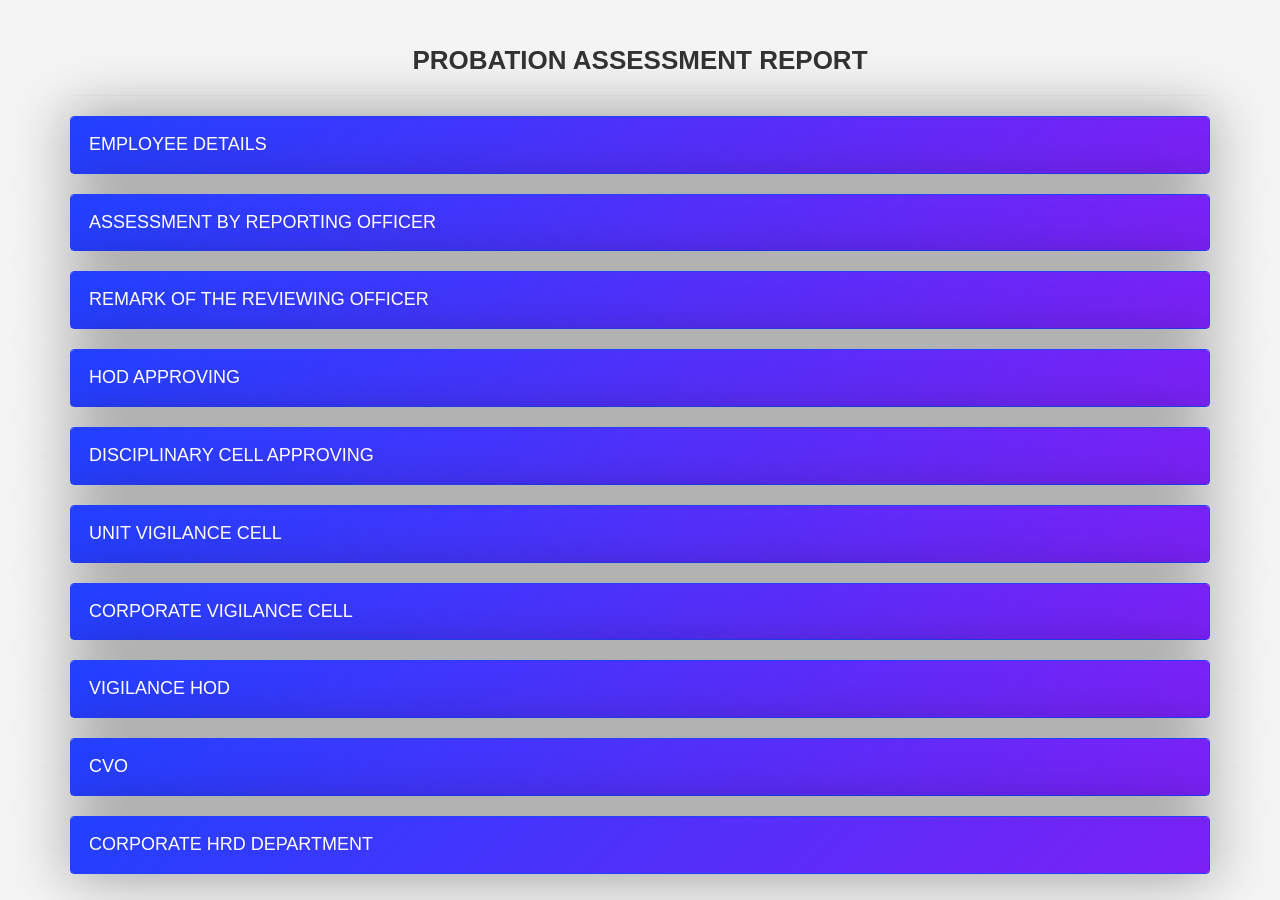
==== index.html @ d8a70d20 "Rename NALCO_FINAL.html to index.html" ====
<!DOCTYPE html>
<html lang="en">
<head>
    <meta charset="UTF-8">
    <title>Calories Chart</title>
    <!-- Bootstrap CSS -->
    <link rel="stylesheet" href="https://maxcdn.bootstrapcdn.com/bootstrap/3.4.1/css/bootstrap.min.css">
	<link rel="stylesheet" href="./Part-5.css">

    <style>
        h1 { font-size: 26px; text-align: center; margin-top: 40px; margin-bottom: 20px; }
        .panel-default>.panel-heading {
            background: linear-gradient(135deg, #2340ff 1%, #7c21f5 100%);
            color: #ffffff; padding: 18px;
        }
        .panel { box-shadow: 0px 0px 60px 0px rgba(0, 0, 0, .40); }
        .panel-group .panel {
            margin-bottom: 20px; border: 1px solid #2340ff;
        }
        .panel-title { font-size: 18px; }
        .panel-title a, .panel-title a:hover, .panel-title a:focus {
            text-decoration: none;
        }
        .panel-body p { font-size: 16px; }
    </style>

    <!-- jQuery -->
    <script src="https://ajax.googleapis.com/ajax/libs/jquery/3.2.1/jquery.min.js"></script>
    <!-- Bootstrap JS -->
    <script src="https://maxcdn.bootstrapcdn.com/bootstrap/3.4.1/js/bootstrap.min.js"></script>
</head>

<body>
    <div class="container">
	<div class="row">
		<div class="col-md-12">
			<h1><strong>PROBATION ASSESSMENT REPORT</strong></h1><hr>
		</div>
		
		<div class="col-md-12">
			<div class="panel-group" id="accordion" role="tablist" aria-multiselectable="true">
                <!-- pannel-1 -->
				<div class="panel panel-default">
					<div class="panel-heading" role="tab" id="headingOne">
						<h4 class="panel-title">
						<a class="collapsed" role="button" data-toggle="collapse" data-parent="#accordion" href="#collapseOne" aria-expanded="true" aria-controls="collapseOne">
						EMPLOYEE DETAILS
						</a>
						</h4>
					</div>
					<div id="collapseOne" class="panel-collapse collapse" role="tabpanel" aria-labelledby="headingOne">
						<div class="panel-body">
							</table>
						</div>
					</div>
				</div>
				 <!-- pannel-2 -->
				<div class="panel panel-default">
					<div class="panel-heading" role="tab" id="headingTwo">
						<h4 class="panel-title">
						<a class="collapsed" role="button" data-toggle="collapse" data-parent="#accordion" href="#collapseTwo" aria-expanded="false" aria-controls="collapseTwo">
						ASSESSMENT BY REPORTING OFFICER
						</a>
						</h4>
					</div>
					<div id="collapseTwo" class="panel-collapse collapse" role="tabpanel" aria-labelledby="headingTwo">
						<div class="panel-body">
							</table>
						</div>
					</div>
				</div>
				 <!-- pannel-3 -->
				<div class="panel panel-default">
					<div class="panel-heading" role="tab" id="headingThree">
						<h4 class="panel-title">
						<a class="collapsed" role="button" data-toggle="collapse" data-parent="#accordion" href="#collapseThree" aria-expanded="false" aria-controls="collapseThree">
						REMARK OF THE REVIEWING OFFICER
						</a>
						</h4>
					</div>
					<div id="collapseThree" class="panel-collapse collapse" role="tabpanel" aria-labelledby="headingThree">
						<div class="panel-body">
							</table>
						</div>
					</div>
				</div>
				<!-- pannel-4 -->
                <div class="panel panel-default">
					<div class="panel-heading" role="tab" id="headingOne">
						<h4 class="panel-title">
						<a class="collapsed" role="button" data-toggle="collapse" data-parent="#accordion" href="#collapseFour" aria-expanded="true" aria-controls="collapseFour">
						HOD APPROVING
						</a>
						</h4>
					</div>
					<div id="collapseFour" class="panel-collapse collapse" role="tabpanel" aria-labelledby="headingFive">
						<div class="panel-body">
							<body>
								<form id="approvalForm" onsubmit="return validateForm()">
									<!-- <h2 style="text-align: center; margin-bottom: 20px;">HOD APPROVING</h2> -->
									<p style="text-align: center;">Counter signature of Head of Department along with observation, if any.</p>
								
									<div style="text-align: center;">
										<textarea id="hodObservations" name="hodObservations" rows="4" required placeholder="Enter observations..."></textarea>
									</div>
									<div class="button-container">
										<button type="submit">Forward</button>
									</div>
								</form>
								<script src="Part-iv.js"></script>
							</body>
						</div>
					</div>
				</div>
				 <!-- pannel-5 -->
				<div class="panel panel-default">
					<div class="panel-heading" role="tab" id="headingFive">
						<h4 class="panel-title">
						<a class="collapsed" role="button" data-toggle="collapse" data-parent="#accordion" href="#collapseFive" aria-expanded="false" aria-controls="collapseFive">
						DISCIPLINARY CELL APPROVING 
						</a>
						</h4>
					</div>
					<div id="collapseFive" class="panel-collapse collapse" role="tabpanel" aria-labelledby="headingFive">
						<form id="passportForm" onsubmit="return validateForm()">
							<!-- <h2 style="text-align: center; margin-bottom: 20px;">DISIPLINARY CELL APPROVING</h2> -->
							<table>
								<tr>
									<th>Field Name</th>
									<th>Input Type</th>
								</tr>
								<tr>
									<td>Passport Type</td>
									<td>
										<select id="passportType" name="passportType" required>
											<option value="" disabled selected>Select</option>
											<option value="new">New Passport</option>
											<option value="renewal">Renewal of Passport</option>
										</select>
									</td>
								</tr>
								<tr>
									<td>Name of Employee</td>
									<td><input type="text" id="employeeName" name="employeeName" required></td>
								</tr>
								<tr>
									<td>Personal No.</td>
									<td><input type="text" id="personalNo" name="personalNo" required></td>
								</tr>
					
								<tr>
									<td>Under Suspension</td>
									<td>
										<div class="toggle-wrapper">
											<span>No</span>
											<div class="toggle-switch">
												<input type="checkbox" id="suspensionToggle" onchange="toggleField('suspensionFields', this)">
												<label for="suspensionToggle"></label>
											</div>
											<span>Yes</span>
										</div>
									</td>
								</tr>
								<tr data-field="suspensionFields" style="display: none;">
									<td>Date of Suspension Order</td>
									<td><input type="date" id="suspensionDate" name="suspensionDate"></td>
								</tr>
								<tr data-field="suspensionFields" style="display: none;">
									<td>Reason for Suspension</td>
									<td><textarea id="suspensionReason" name="suspensionReason" rows="3"></textarea></td>
								</tr>
								
								<tr>
									<td>Chargesheet Issued & Disciplinary Pending</td>
									<td>
										<div class="toggle-wrapper">
											<span>No</span>
											<div class="toggle-switch">
												<input type="checkbox" id="chargesheetToggle" onchange="toggleField('chargesheetFields', this)">
												<label for="chargesheetToggle"></label>
											</div>
											<span>Yes</span>
										</div>
									</td>
								</tr>
								<tr data-field="chargesheetFields" style="display: none;">
									<td>Date of Chargesheet</td>
									<td><input type="date" id="chargesheetDate" name="chargesheetDate"></td>
								</tr>
								<tr data-field="chargesheetFields" style="display: none;">
									<td>Charges in Brief</td>
									<td><textarea id="chargesheetDetails" name="chargesheetDetails" rows="3"></textarea></td>
								</tr>
					
								<tr>
									<td>Investigation Status</td>
									<td>
										<div class="toggle-wrapper">
											<span>No</span>
											<div class="toggle-switch">
												<input type="checkbox" id="investigationToggle" onchange="toggleField('investigationFields', this)">
												<label for="investigationToggle"></label>
											</div>
											<span>Yes</span>
										</div>
									</td>
								</tr>
								<tr data-field="investigationFields" style="display: none;">
									<td>Brief Description of Charges</td>
									<td><input type="text" id="chargesBrief" name="chargesBrief"></td>
								</tr>
					
								<tr>
									<td>Rules/Provisions</td>
									<td><textarea id="rulesProvisions" name="rulesProvisions" rows="4"></textarea></td>
								</tr>
							</table>
					
							<div class="button-container">
								<button type="submit">Forward</button>
							</div>
						</form>
						
						<script src="NALCO_FINAL.js"></script>
					</div>
				</div>
				 <!-- pannel-6 -->
				<div class="panel panel-default">
					<div class="panel-heading" role="tab" id="headingThree">
						<h4 class="panel-title">
						<a class="collapsed" role="button" data-toggle="collapse" data-parent="#accordion" href="#collapseSix" aria-expanded="false" aria-controls="collapseSix">
						UNIT VIGILANCE CELL
						</a>
						</h4>
					</div>
					<div id="collapseSix" class="panel-collapse collapse" role="tabpanel" aria-labelledby="headingThree">
						<div class="panel-body">
							</table>
						</div>
					</div>
				</div>
				<!-- pannel-7 -->
                <div class="panel panel-default">
					<div class="panel-heading" role="tab" id="headingOne">
						<h4 class="panel-title">
						<a class="collapsed" role="button" data-toggle="collapse" data-parent="#accordion" href="#collapseSeven" aria-expanded="true" aria-controls="collapseSeven">
						CORPORATE VIGILANCE CELL
						</a>
						</h4>
					</div>
					<div id="collapseSeven" class="panel-collapse collapse" role="tabpanel" aria-labelledby="headingOne">
						<div class="panel-body">
							</table>
						</div>
					</div>
				</div>
				 <!-- pannel-8 -->
				<div class="panel panel-default">
					<div class="panel-heading" role="tab" id="headingTwo">
						<h4 class="panel-title">
						<a class="collapsed" role="button" data-toggle="collapse" data-parent="#accordion" href="#collapseEight" aria-expanded="false" aria-controls="collapseEight">
						VIGILANCE HOD
						</a>
						</h4>
					</div>
					<div id="collapseEight" class="panel-collapse collapse" role="tabpanel" aria-labelledby="headingEight">
						<div class="panel-body">
							</table>
						</div>
					</div>
				</div>
				 <!-- pannel-9 -->
				<div class="panel panel-default">
					<div class="panel-heading" role="tab" id="headingThree">
						<h4 class="panel-title">
						<a class="collapsed" role="button" data-toggle="collapse" data-parent="#accordion" href="#collapseNine" aria-expanded="false" aria-controls="collapseNine">
						CVO
						</a>
						</h4>
					</div>
					<div id="collapseNine" class="panel-collapse collapse" role="tabpanel" aria-labelledby="headingThree">
						<div class="panel-body">
							</table>
						</div>
					</div>
				</div>
				<!-- pannel-10 -->
                <div class="panel panel-default">
					<div class="panel-heading" role="tab" id="headingThree">
						<h4 class="panel-title">
						<a class="collapsed" role="button" data-toggle="collapse" data-parent="#accordion" href="#collapseTen" aria-expanded="false" aria-controls="collapseTen">
						CORPORATE HRD DEPARTMENT
						</a>
						</h4>
					</div>
					<div id="collapseTen" class="panel-collapse collapse" role="tabpanel" aria-labelledby="headingThree">
						<div class="panel-body">
								
							</table>
						</div>
					</div>
				</div>
			</div>
		</div>
		
		
	</div>
</div>
		
</body>
</html>
---- Part-5.css ----
body {
    font-family: Arial, sans-serif;
    margin: 0;
    padding: 0;
    background-color: #f4f4f4;
    display: flex;
    justify-content: center;
    align-items: center;
    height: 100vh;
}

form {
    background: white;
    padding: 20px;
    border-radius: 10px;
    box-shadow: 0px 4px 10px rgba(0, 0, 0, 0.2);
    width: 100%;
    max-width: 1200px;
    text-align: center;
}

/* Table Styling */
table {
    width: 100%;
    border-collapse: collapse;
}

th, td {
    padding: 12px;
    border-bottom: 1px solid #ddd;
    text-align: left;
}

/* Toggle Wrapper */
.toggle-wrapper {
    display: flex;
    align-items: center;
    gap: 10px;
}

/* Toggle Switch */
.toggle-switch {
    position: relative;
    width: 50px;
    height: 25px;
    display: inline-block;
}

.toggle-switch input {
    position: absolute;
    opacity: 0;
    width: 50px;
    height: 25px;
    cursor: pointer;
}

.toggle-switch label {
    position: absolute;
    width: 50px;
    height: 25px;
    background: #b3b3b3;
    border-radius: 25px;
    cursor: pointer;
    transition: background 0.3s ease-in-out;
}

.toggle-switch label:before {
    content: "";
    position: absolute;
    width: 22px;
    height: 22px;
    background: white;
    border-radius: 50%;
    top: 50%;
    left: 3px;
    transform: translateY(-50%);
    transition: left 0.3s ease-in-out;
}

.toggle-switch input:checked + label {
    background: #4CAF50;
}

.toggle-switch input:checked + label:before {
    left: 26px;
}

/* Button Container */
.button-container {
    display: flex;
    justify-content: flex-end;
    margin-top: 20px;
    width: 100%;
}

/* Button Styling */
button {
    width: 140px;
    height: 42px;
    font-size: 16px;
    background: #4CAF50;
    color: white;
    border: none;
    border-radius: 6px;
    cursor: pointer;
    transition: background 0.3s ease-in-out;
}

button:hover {
    background: #45a049;
}
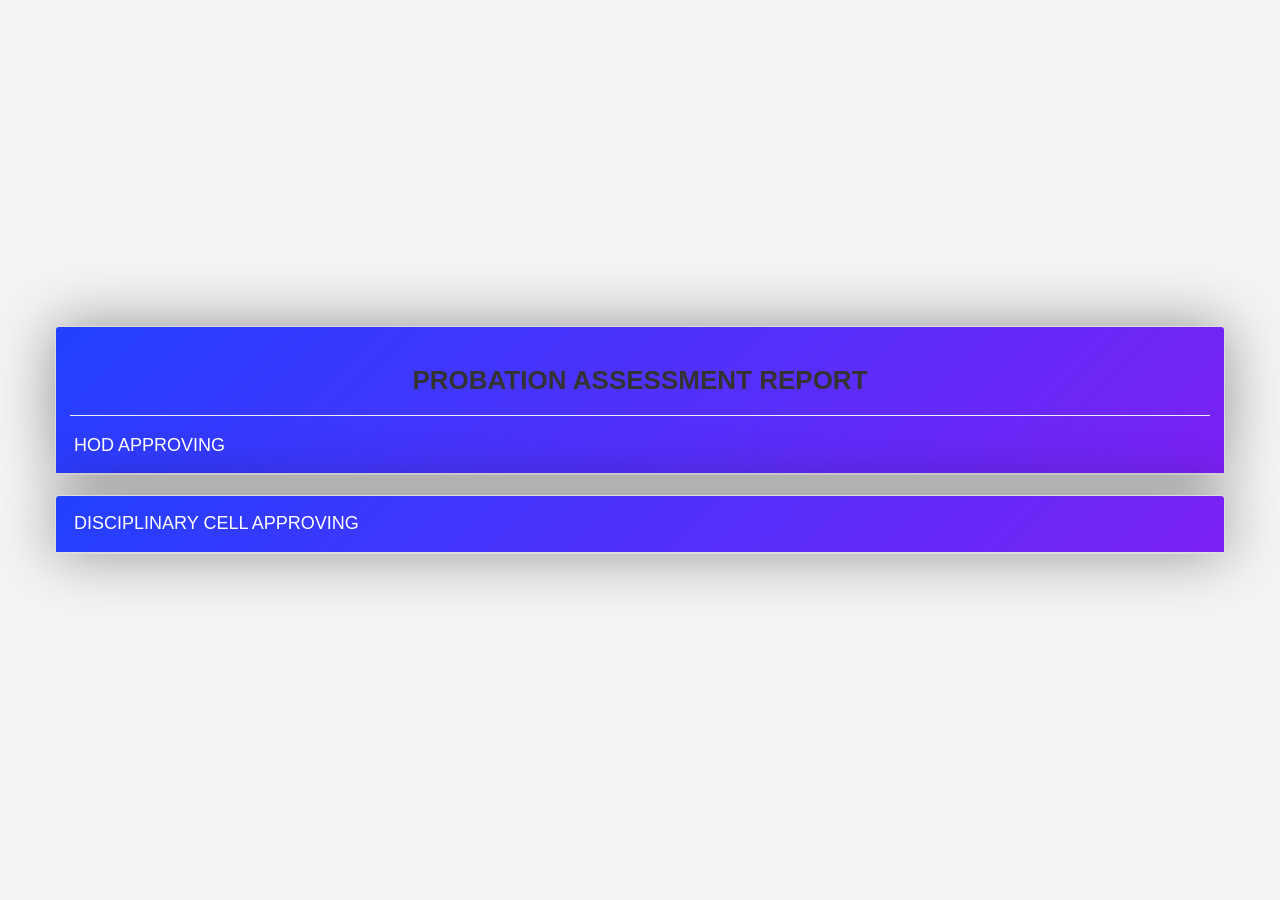
==== commit e03c540d: "Update index.html" ====
--- a/index.html
+++ b/index.html
@@ -36,54 +36,6 @@
 		<div class="col-md-12">
 			<h1><strong>PROBATION ASSESSMENT REPORT</strong></h1><hr>
 		</div>
-		
-		<div class="col-md-12">
-			<div class="panel-group" id="accordion" role="tablist" aria-multiselectable="true">
-                <!-- pannel-1 -->
-				<div class="panel panel-default">
-					<div class="panel-heading" role="tab" id="headingOne">
-						<h4 class="panel-title">
-						<a class="collapsed" role="button" data-toggle="collapse" data-parent="#accordion" href="#collapseOne" aria-expanded="true" aria-controls="collapseOne">
-						EMPLOYEE DETAILS
-						</a>
-						</h4>
-					</div>
-					<div id="collapseOne" class="panel-collapse collapse" role="tabpanel" aria-labelledby="headingOne">
-						<div class="panel-body">
-							</table>
-						</div>
-					</div>
-				</div>
-				 <!-- pannel-2 -->
-				<div class="panel panel-default">
-					<div class="panel-heading" role="tab" id="headingTwo">
-						<h4 class="panel-title">
-						<a class="collapsed" role="button" data-toggle="collapse" data-parent="#accordion" href="#collapseTwo" aria-expanded="false" aria-controls="collapseTwo">
-						ASSESSMENT BY REPORTING OFFICER
-						</a>
-						</h4>
-					</div>
-					<div id="collapseTwo" class="panel-collapse collapse" role="tabpanel" aria-labelledby="headingTwo">
-						<div class="panel-body">
-							</table>
-						</div>
-					</div>
-				</div>
-				 <!-- pannel-3 -->
-				<div class="panel panel-default">
-					<div class="panel-heading" role="tab" id="headingThree">
-						<h4 class="panel-title">
-						<a class="collapsed" role="button" data-toggle="collapse" data-parent="#accordion" href="#collapseThree" aria-expanded="false" aria-controls="collapseThree">
-						REMARK OF THE REVIEWING OFFICER
-						</a>
-						</h4>
-					</div>
-					<div id="collapseThree" class="panel-collapse collapse" role="tabpanel" aria-labelledby="headingThree">
-						<div class="panel-body">
-							</table>
-						</div>
-					</div>
-				</div>
 				<!-- pannel-4 -->
                 <div class="panel panel-default">
 					<div class="panel-heading" role="tab" id="headingOne">
@@ -224,86 +176,6 @@
 						<script src="NALCO_FINAL.js"></script>
 					</div>
 				</div>
-				 <!-- pannel-6 -->
-				<div class="panel panel-default">
-					<div class="panel-heading" role="tab" id="headingThree">
-						<h4 class="panel-title">
-						<a class="collapsed" role="button" data-toggle="collapse" data-parent="#accordion" href="#collapseSix" aria-expanded="false" aria-controls="collapseSix">
-						UNIT VIGILANCE CELL
-						</a>
-						</h4>
-					</div>
-					<div id="collapseSix" class="panel-collapse collapse" role="tabpanel" aria-labelledby="headingThree">
-						<div class="panel-body">
-							</table>
-						</div>
-					</div>
-				</div>
-				<!-- pannel-7 -->
-                <div class="panel panel-default">
-					<div class="panel-heading" role="tab" id="headingOne">
-						<h4 class="panel-title">
-						<a class="collapsed" role="button" data-toggle="collapse" data-parent="#accordion" href="#collapseSeven" aria-expanded="true" aria-controls="collapseSeven">
-						CORPORATE VIGILANCE CELL
-						</a>
-						</h4>
-					</div>
-					<div id="collapseSeven" class="panel-collapse collapse" role="tabpanel" aria-labelledby="headingOne">
-						<div class="panel-body">
-							</table>
-						</div>
-					</div>
-				</div>
-				 <!-- pannel-8 -->
-				<div class="panel panel-default">
-					<div class="panel-heading" role="tab" id="headingTwo">
-						<h4 class="panel-title">
-						<a class="collapsed" role="button" data-toggle="collapse" data-parent="#accordion" href="#collapseEight" aria-expanded="false" aria-controls="collapseEight">
-						VIGILANCE HOD
-						</a>
-						</h4>
-					</div>
-					<div id="collapseEight" class="panel-collapse collapse" role="tabpanel" aria-labelledby="headingEight">
-						<div class="panel-body">
-							</table>
-						</div>
-					</div>
-				</div>
-				 <!-- pannel-9 -->
-				<div class="panel panel-default">
-					<div class="panel-heading" role="tab" id="headingThree">
-						<h4 class="panel-title">
-						<a class="collapsed" role="button" data-toggle="collapse" data-parent="#accordion" href="#collapseNine" aria-expanded="false" aria-controls="collapseNine">
-						CVO
-						</a>
-						</h4>
-					</div>
-					<div id="collapseNine" class="panel-collapse collapse" role="tabpanel" aria-labelledby="headingThree">
-						<div class="panel-body">
-							</table>
-						</div>
-					</div>
-				</div>
-				<!-- pannel-10 -->
-                <div class="panel panel-default">
-					<div class="panel-heading" role="tab" id="headingThree">
-						<h4 class="panel-title">
-						<a class="collapsed" role="button" data-toggle="collapse" data-parent="#accordion" href="#collapseTen" aria-expanded="false" aria-controls="collapseTen">
-						CORPORATE HRD DEPARTMENT
-						</a>
-						</h4>
-					</div>
-					<div id="collapseTen" class="panel-collapse collapse" role="tabpanel" aria-labelledby="headingThree">
-						<div class="panel-body">
-								
-							</table>
-						</div>
-					</div>
-				</div>
-			</div>
-		</div>
-		
-		
 	</div>
 </div>
 		
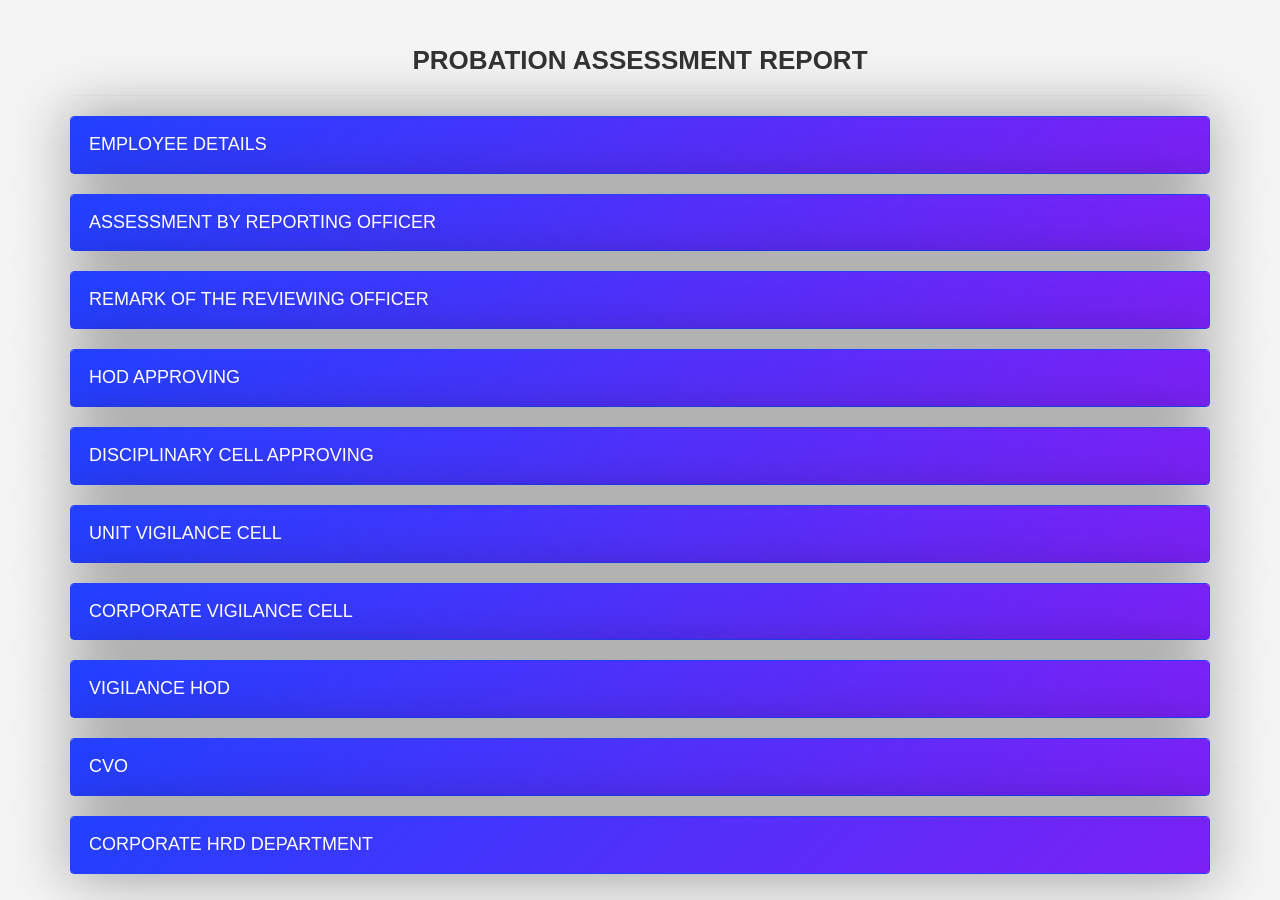
==== commit e54fe0af: "Update index.html" ====
--- a/index.html
+++ b/index.html
@@ -36,6 +36,54 @@
 		<div class="col-md-12">
 			<h1><strong>PROBATION ASSESSMENT REPORT</strong></h1><hr>
 		</div>
+		
+		<div class="col-md-12">
+			<div class="panel-group" id="accordion" role="tablist" aria-multiselectable="true">
+                <!-- pannel-1 -->
+				<div class="panel panel-default">
+					<div class="panel-heading" role="tab" id="headingOne">
+						<h4 class="panel-title">
+						<a class="collapsed" role="button" data-toggle="collapse" data-parent="#accordion" href="#collapseOne" aria-expanded="true" aria-controls="collapseOne">
+						EMPLOYEE DETAILS
+						</a>
+						</h4>
+					</div>
+					<div id="collapseOne" class="panel-collapse collapse" role="tabpanel" aria-labelledby="headingOne">
+						<div class="panel-body">
+							</table>
+						</div>
+					</div>
+				</div>
+				 <!-- pannel-2 -->
+				<div class="panel panel-default">
+					<div class="panel-heading" role="tab" id="headingTwo">
+						<h4 class="panel-title">
+						<a class="collapsed" role="button" data-toggle="collapse" data-parent="#accordion" href="#collapseTwo" aria-expanded="false" aria-controls="collapseTwo">
+						ASSESSMENT BY REPORTING OFFICER
+						</a>
+						</h4>
+					</div>
+					<div id="collapseTwo" class="panel-collapse collapse" role="tabpanel" aria-labelledby="headingTwo">
+						<div class="panel-body">
+							</table>
+						</div>
+					</div>
+				</div>
+				 <!-- pannel-3 -->
+				<div class="panel panel-default">
+					<div class="panel-heading" role="tab" id="headingThree">
+						<h4 class="panel-title">
+						<a class="collapsed" role="button" data-toggle="collapse" data-parent="#accordion" href="#collapseThree" aria-expanded="false" aria-controls="collapseThree">
+						REMARK OF THE REVIEWING OFFICER
+						</a>
+						</h4>
+					</div>
+					<div id="collapseThree" class="panel-collapse collapse" role="tabpanel" aria-labelledby="headingThree">
+						<div class="panel-body">
+							</table>
+						</div>
+					</div>
+				</div>
 				<!-- pannel-4 -->
                 <div class="panel panel-default">
 					<div class="panel-heading" role="tab" id="headingOne">
@@ -176,6 +224,86 @@
 						<script src="NALCO_FINAL.js"></script>
 					</div>
 				</div>
+				 <!-- pannel-6 -->
+				<div class="panel panel-default">
+					<div class="panel-heading" role="tab" id="headingThree">
+						<h4 class="panel-title">
+						<a class="collapsed" role="button" data-toggle="collapse" data-parent="#accordion" href="#collapseSix" aria-expanded="false" aria-controls="collapseSix">
+						UNIT VIGILANCE CELL
+						</a>
+						</h4>
+					</div>
+					<div id="collapseSix" class="panel-collapse collapse" role="tabpanel" aria-labelledby="headingThree">
+						<div class="panel-body">
+							</table>
+						</div>
+					</div>
+				</div>
+				<!-- pannel-7 -->
+                <div class="panel panel-default">
+					<div class="panel-heading" role="tab" id="headingOne">
+						<h4 class="panel-title">
+						<a class="collapsed" role="button" data-toggle="collapse" data-parent="#accordion" href="#collapseSeven" aria-expanded="true" aria-controls="collapseSeven">
+						CORPORATE VIGILANCE CELL
+						</a>
+						</h4>
+					</div>
+					<div id="collapseSeven" class="panel-collapse collapse" role="tabpanel" aria-labelledby="headingOne">
+						<div class="panel-body">
+							</table>
+						</div>
+					</div>
+				</div>
+				 <!-- pannel-8 -->
+				<div class="panel panel-default">
+					<div class="panel-heading" role="tab" id="headingTwo">
+						<h4 class="panel-title">
+						<a class="collapsed" role="button" data-toggle="collapse" data-parent="#accordion" href="#collapseEight" aria-expanded="false" aria-controls="collapseEight">
+						VIGILANCE HOD
+						</a>
+						</h4>
+					</div>
+					<div id="collapseEight" class="panel-collapse collapse" role="tabpanel" aria-labelledby="headingEight">
+						<div class="panel-body">
+							</table>
+						</div>
+					</div>
+				</div>
+				 <!-- pannel-9 -->
+				<div class="panel panel-default">
+					<div class="panel-heading" role="tab" id="headingThree">
+						<h4 class="panel-title">
+						<a class="collapsed" role="button" data-toggle="collapse" data-parent="#accordion" href="#collapseNine" aria-expanded="false" aria-controls="collapseNine">
+						CVO
+						</a>
+						</h4>
+					</div>
+					<div id="collapseNine" class="panel-collapse collapse" role="tabpanel" aria-labelledby="headingThree">
+						<div class="panel-body">
+							</table>
+						</div>
+					</div>
+				</div>
+				<!-- pannel-10 -->
+                <div class="panel panel-default">
+					<div class="panel-heading" role="tab" id="headingThree">
+						<h4 class="panel-title">
+						<a class="collapsed" role="button" data-toggle="collapse" data-parent="#accordion" href="#collapseTen" aria-expanded="false" aria-controls="collapseTen">
+						CORPORATE HRD DEPARTMENT
+						</a>
+						</h4>
+					</div>
+					<div id="collapseTen" class="panel-collapse collapse" role="tabpanel" aria-labelledby="headingThree">
+						<div class="panel-body">
+								
+							</table>
+						</div>
+					</div>
+				</div>
+			</div>
+		</div>
+		
+		
 	</div>
 </div>
 		
